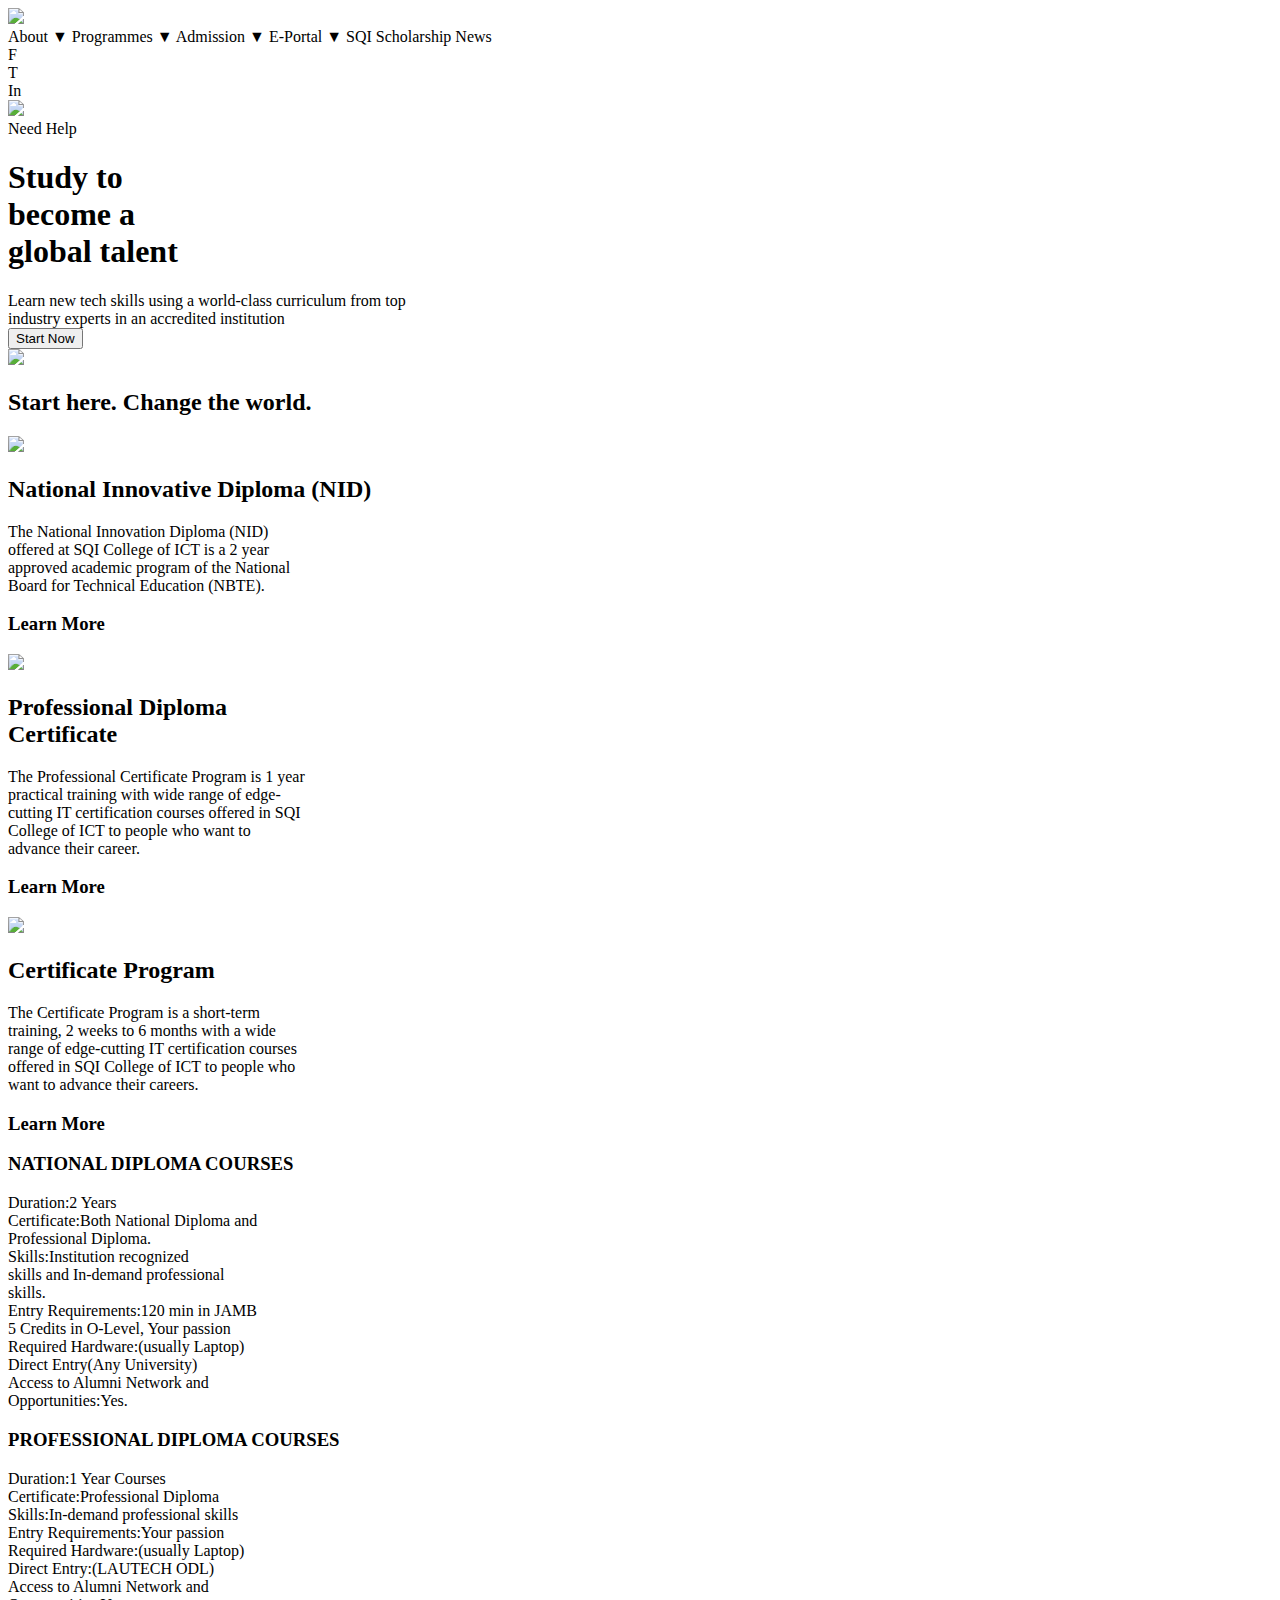
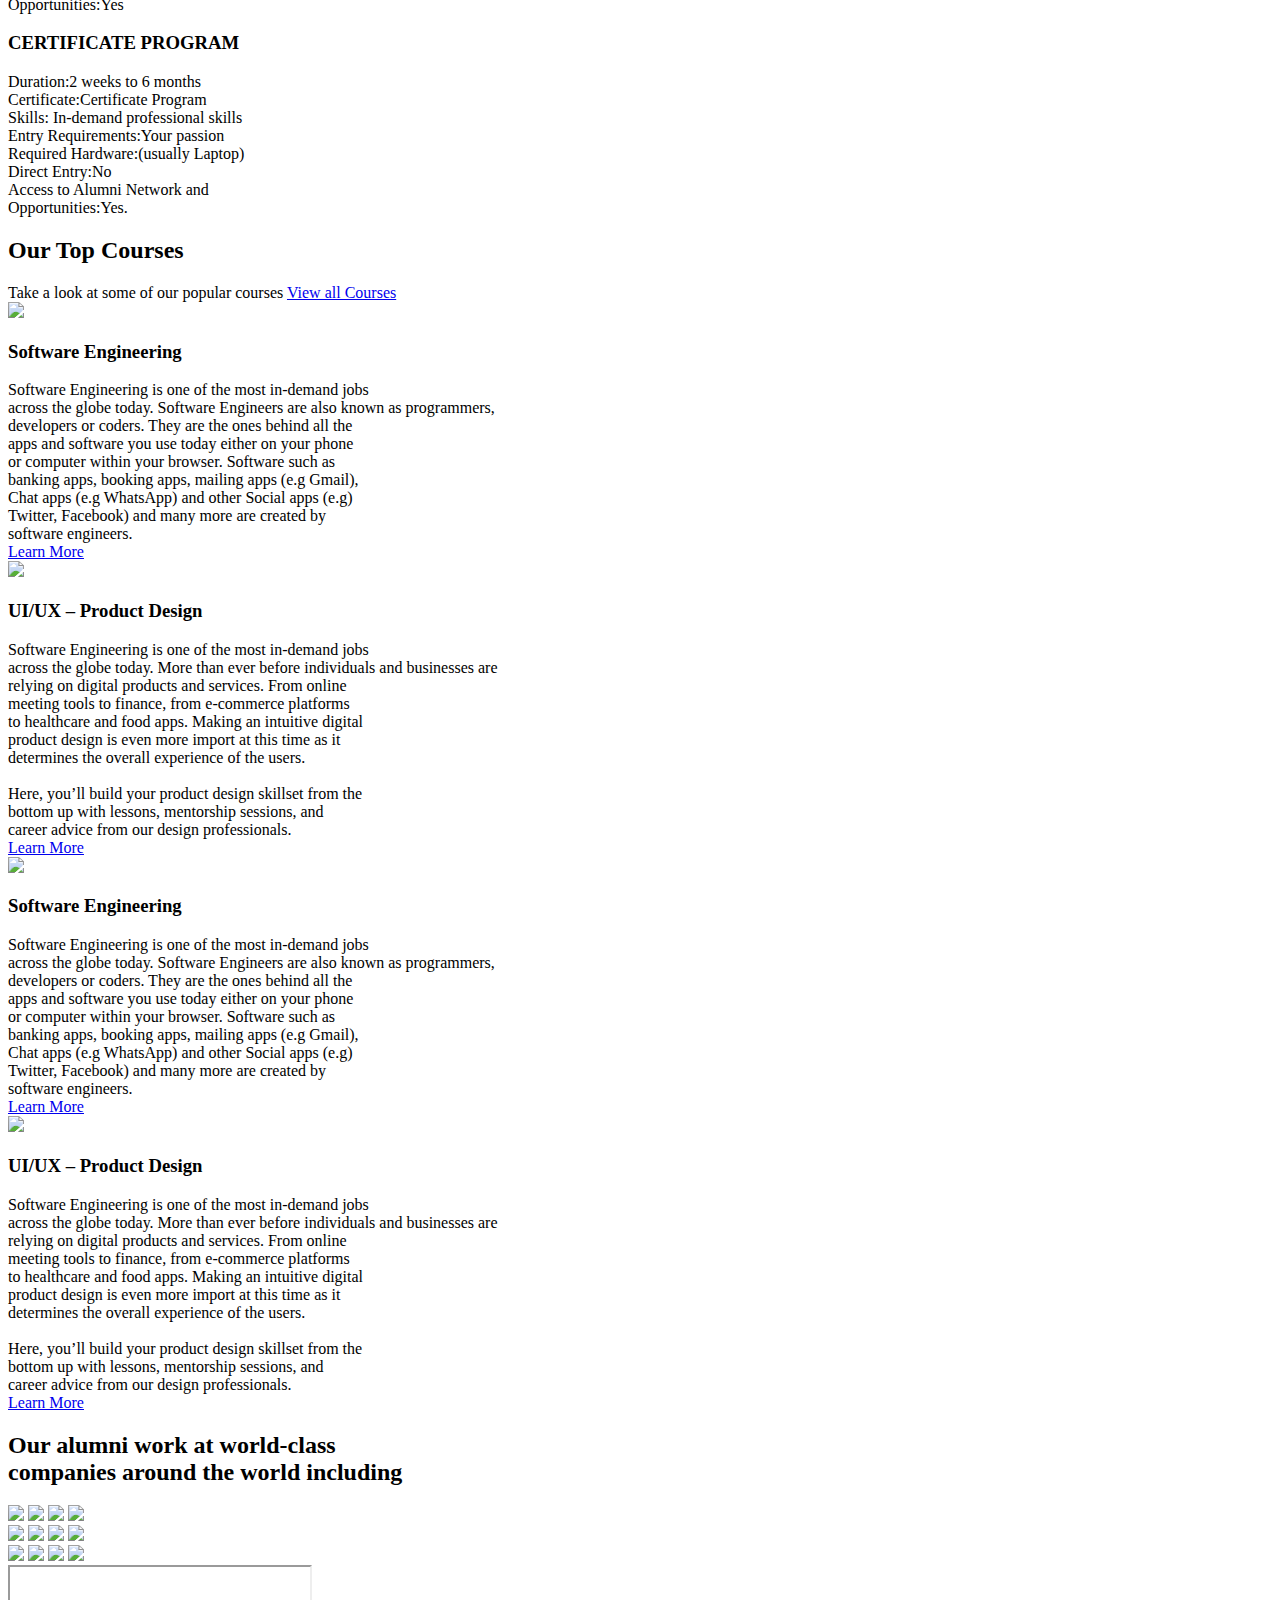
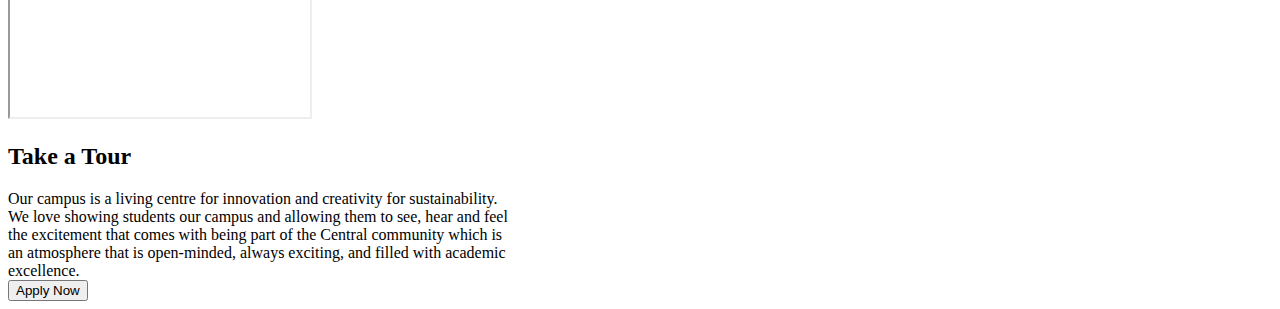
==== main.html @ eefe6066 "An Sqi website clone" ====
<!DOCTYPE html>
<html lang="en">
<head>
    <meta charset="UTF-8">
    <meta name="viewport" content="width=device-width, initial-scale=1.0">
    <title>SQI</title>
    <link rel="stylesheet" href="/SQI_Website/mainstyles.css">
</head>
<body>
    <div class="container">

        <div class="nav">
            <img class="sqi_logo" src="/SQI_Website/media/icon.jpg">
        

            <div class="nav-text">
                <span>About &#9660;</span>
                <span>Programmes &#9660;</span>
                <span>Admission &#9660;</span>
                <span>E-Portal &#9660;</span>
                <span>SQI Scholarship</span>
                <span>News</span>
            </div>
            
        </div>

        <div class="body">

            <div class="socials">
                <div id="facebook">F</div>
                <div id="twitter">T</div>
                <div id="linkedin">In</div>
            </div>

            <div class="whatsapp">
                <img class="whatsapp_logo" src="/SQI_Website/media/whatsapp-logo-icon-free-png.webp">
                <div class="wa-box">Need Help</div>
            </div>

            <div class="welcome_screen">
                <div class="welcome_page">
                    <h1>Study to<br> become a<br> global talent</h1>
                    <span>Learn new tech skills using a world-class curriculum from top <br> industry experts in an accredited institution</span>
                    <br><button class="start_button">Start Now</button>
                
                </div>
                
                <img src="/SQI_Website/media/bg-header-sqi-1.png">
                
            </div>

            <div class="second_page">
                <h2>Start here. Change the world.</h2>

                <div class="picture_container">
                    <div>
                        <img class="picture" src="/SQI_Website/media/college.jpg">
                        <h2>National Innovative Diploma (NID)</h2>
                        <span>The National Innovation Diploma (NID)<br>offered at SQI College of ICT is a 2 year<br> approved academic program of the National<br> Board for Technical Education (NBTE).</span>

                        <h3 class="learn_text">Learn More </h3>
                    </div>
    
                    <div>
                        <img class="picture" src="/SQI_Website/media/prof.jpg">
                        <h2>Professional Diploma<br>Certificate</h2>
                        <span>The Professional Certificate Program is 1 year<br>practical training with wide range of edge-<br>cutting IT certification courses offered in SQI<br>College of ICT to people who want to<br>advance their career.</span>

                        <h3 class="learn_text">Learn More </h3>
                    </div>
    
                    <div>
                        <img class="picture" src="/SQI_Website/media/certificate.jpg">
                        <h2>Certificate Program</h2>
                        <span>The Certificate Program is a short-term<br>training, 2 weeks to 6 months with a wide<br>range of edge-cutting IT certification courses<br>offered in SQI College of ICT to people who<br> want to advance their careers.</span>

                        <h3 class="learn_text">Learn More </h3>
                    </div>

                </div>

                <div class="course_container">
                    <div class="courses">
                        <h3 style="color: black;">NATIONAL DIPLOMA COURSES</h3>
                        <div class="course_text"><span>Duration:</span><span>2 Years</span></div>
    
                        <div class="course_text"><span class="special_text">Certificate:</span><span>Both National Diploma and<br> Professional Diploma.</span></div>
    
                        <div class="course_text"><span class="special_text">Skills:</span><span>Institution recognized<br>skills and In-demand professional<br> skills.</span></div>                        
                        
                        <div class="course_text"><span class="special_text">Entry Requirements:</span><span>120 min in JAMB<br>5 Credits in O-Level, Your passion</span></div>
    
                        <div class="course_text"><span class="special_text">Required Hardware:</span><span>(usually Laptop)</span></div>
    
                        <div class="course_text"><span class="special_text">Direct Entry</span><span>(Any University)</span></div>
    
                        <div class="course_text"><span class="special_text">Access to Alumni Network and<br> Opportunities:</span><span>Yes.</span></div>
    
                    </div>
    
                    <div class="courses">
                        <h3 style="color: black;">PROFESSIONAL DIPLOMA COURSES</h3>
    
                        <div class="course_text"><span class="special_text">Duration:</span><span>1 Year Courses</span></div>

                        <div class="course_text"><span class="special_text">Certificate:</span><span>Professional Diploma</span></div>

                        <div class="course_text"><span class="special_text">Skills:</span><span>In-demand professional skills</span></div>

                        <div class="course_text"><span class="special_text">Entry Requirements:</span><span>Your passion</span></div>

                        <div class="course_text"><span class="special_text">Required Hardware:</span><span>(usually Laptop)</span></div>

                        <div class="course_text"><span class="special_text">Direct Entry:</span><span>(LAUTECH ODL)</span></div>

                        <div class="course_text"><span class="special_text">Access to Alumni Network and<br> Opportunities:</span><span>Yes </span></div>
    
                    </div>
    
                    <div class="courses">
                        <h3 style="color: black;">CERTIFICATE  PROGRAM</h3>

                        <div class="course_text"><span class="special_text">Duration:</span><span>2 weeks to 6 months</span></div>

                        <div class="course_text"><span class="special_text">Certificate:</span><span>Certificate Program</span></div>

                        <div class="course_text"><span class="special_text">Skills:</span><span> In-demand professional skills</span></div>

                        <div class="course_text"><span class="special_text">Entry Requirements:</span><span>Your passion</span></div>

                        <div class="course_text"><span class="special_text">Required Hardware:</span><span>(usually Laptop)</span></div>

                        <div class="course_text"><span class="special_text">Direct Entry:</span><span>No</span></div>

                        <div class="course_text"><span class="special_text">Access to Alumni Network and<br>Opportunities:</span><span>Yes.</span></div>


                    </div>
                </div>
                
                <div>
                    <h2>Our Top Courses</h2>
                    <span>Take a look at some of our popular courses</span>

                    <a href="#">View all Courses</a>

                    <div class="top_courses_container">
                        <div class="top_courses">
                            <div class="software_eng">
                                <img class="soft_img" src="/SQI_Website/media/software-engineering-630x330-1.webp">
                                
                                <h3>Software Engineering</h3>
        
                                <span>Software Engineering is one of the most in-demand jobs<br>across the globe today.</span>
        
                                <span>Software Engineers are also known as programmers,<br>developers or coders. They are the ones behind all the<br>apps and software you use today either on your phone<br>or computer within your browser. Software such as<br>banking apps, booking apps, mailing apps (e.g Gmail),<br>Chat apps (e.g WhatsApp) and other Social apps (e.g)<br>Twitter, Facebook) and many more are created by<br>software engineers.<br></span>
        
                                <a href="#">Learn More</a>
                            </div>
        
                            <div class="ui_ux">
                                <img class="ui_img" src="/SQI_Website/media/product.jpg">
                                
                                <h3>UI/UX – Product Design</h3>
        
                                <span>Software Engineering is one of the most in-demand jobs<br>across the globe today.</span>
        
                                <span>More than ever before individuals and businesses are<br>relying on digital products and services. From online<br>meeting tools to finance, from e-commerce platforms<br>to healthcare and food apps. Making an intuitive digital<br>product design is even more import at this time as it<br>determines the overall experience of the users.<br> <br>Here, you’ll build your product design skillset from the<br>bottom up with lessons, mentorship sessions, and<br>career advice from our design professionals.<br></span>
                                <a href="#">Learn More</a>
                            </div>
                        </div>
    
                        <div class="top_courses2">
                            <div class="software_eng">
                                <img class="soft_img" src="/SQI_Website/media/software-engineering-630x330-1.webp">
                                
                                <h3>Software Engineering</h3>
        
                                <span>Software Engineering is one of the most in-demand jobs<br>across the globe today.</span>
        
                                <span>Software Engineers are also known as programmers,<br>developers or coders. They are the ones behind all the<br>apps and software you use today either on your phone<br>or computer within your browser. Software such as<br>banking apps, booking apps, mailing apps (e.g Gmail),<br>Chat apps (e.g WhatsApp) and other Social apps (e.g)<br>Twitter, Facebook) and many more are created by<br>software engineers.<br></span>
        
                                <a href="#">Learn More</a>
                            </div>
        
                            <div class="ui_ux">
                                <img class="ui_img" src="/SQI_Website/media/product.jpg">
                                
                                <h3>UI/UX – Product Design</h3>
        
                                <span>Software Engineering is one of the most in-demand jobs<br>across the globe today.</span>
        
                                <span>More than ever before individuals and businesses are<br>relying on digital products and services. From online<br>meeting tools to finance, from e-commerce platforms<br>to healthcare and food apps. Making an intuitive digital<br>product design is even more import at this time as it<br>determines the overall experience of the users.<br> <br>Here, you’ll build your product design skillset from the<br>bottom up with lessons, mentorship sessions, and<br>career advice from our design professionals.<br></span>
                                <a href="#">Learn More</a>
                            </div>
                        </div>

                    </div> 

                    <h2>Our alumni work at world-class<br>companies around the world including</h2>
                        
                    <div class="logos">
                        <img src="/SQI_Website/media/google.png">
                        <img src="/SQI_Website/media/Interswitch.png">
                        <img src="/SQI_Website/media/Andela-log-landscape-blue-400px.png">
                        <img src="/SQI_Website/media/Microsoft_logo.png">
                    </div>

                    <div class="logos">
                        <img src="/SQI_Website/media/Paystack.png">
                        <img src="/SQI_Website/media/brewery.png">
                        <img src="/SQI_Website/media/Wema-Bank-Logo.png">
                        <img src="/SQI_Website/media/clan-logo.png">
                    </div>

                    <div class="logos">
                        <img src="/SQI_Website/media/edozzier.png">
                        <img src="/SQI_Website/media/moneymie.png">
                        <img src="/SQI_Website/media/Nigerian_Army.png">
                        <img src="/SQI_Website/media/aella-credit.png">
                    </div>

                </div>              
            </div>
                
            </div>

            <div class="tour_page">

                <iframe class="yt_vid" title="Campus Tour | SQI College of ICT, Ibadan" src=""></iframe>

                <div class="tour_text">
                    <h2><strong>Take a Tour</strong></h2>
                    <span>Our campus is a living centre for innovation and creativity for sustainability.<br> We love showing students our campus and allowing them to see, hear and feel<br> the excitement that comes with being part of the Central community which is<br>an atmosphere that is open-minded, always exciting, and filled with academic<br> excellence.<br></span>
                    <button class="apply_but">Apply Now</button>
                </div>
        </div>



        <div class="footer"></div>

    </div>
</body>
</html>
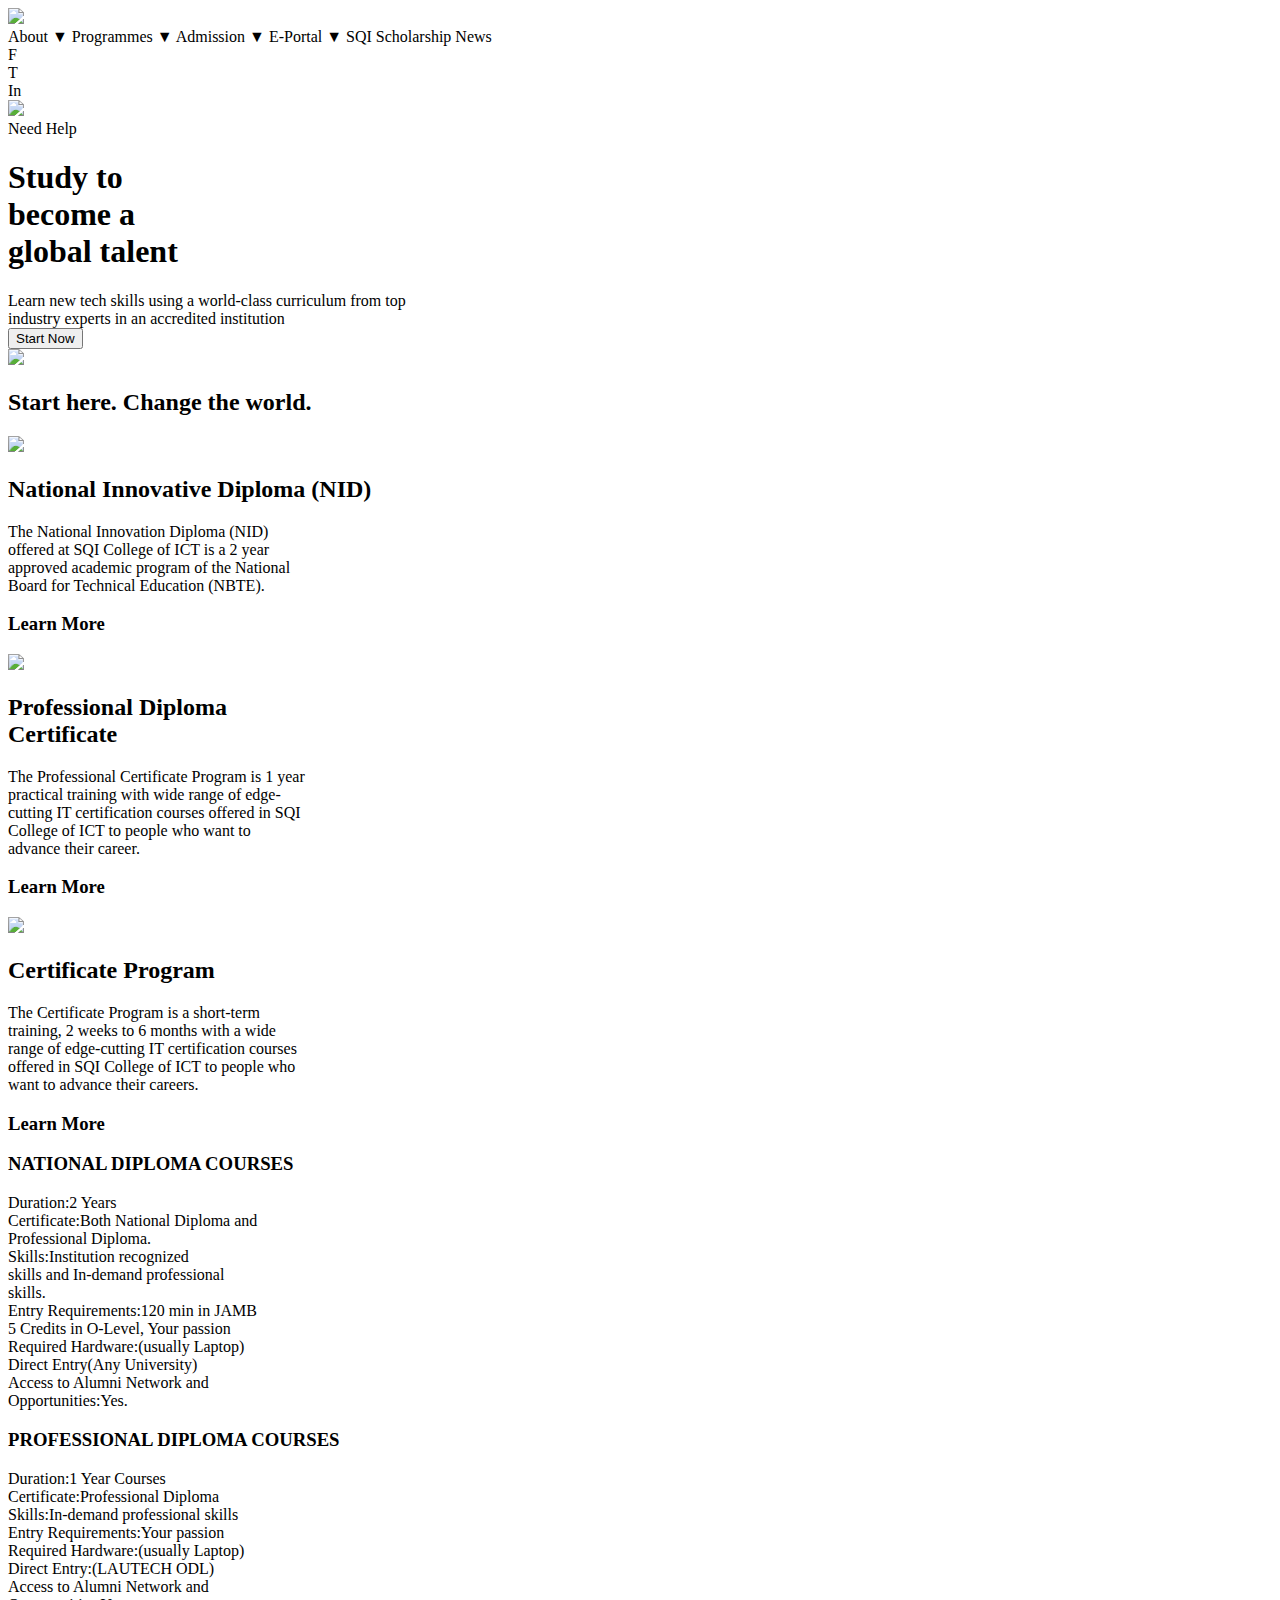
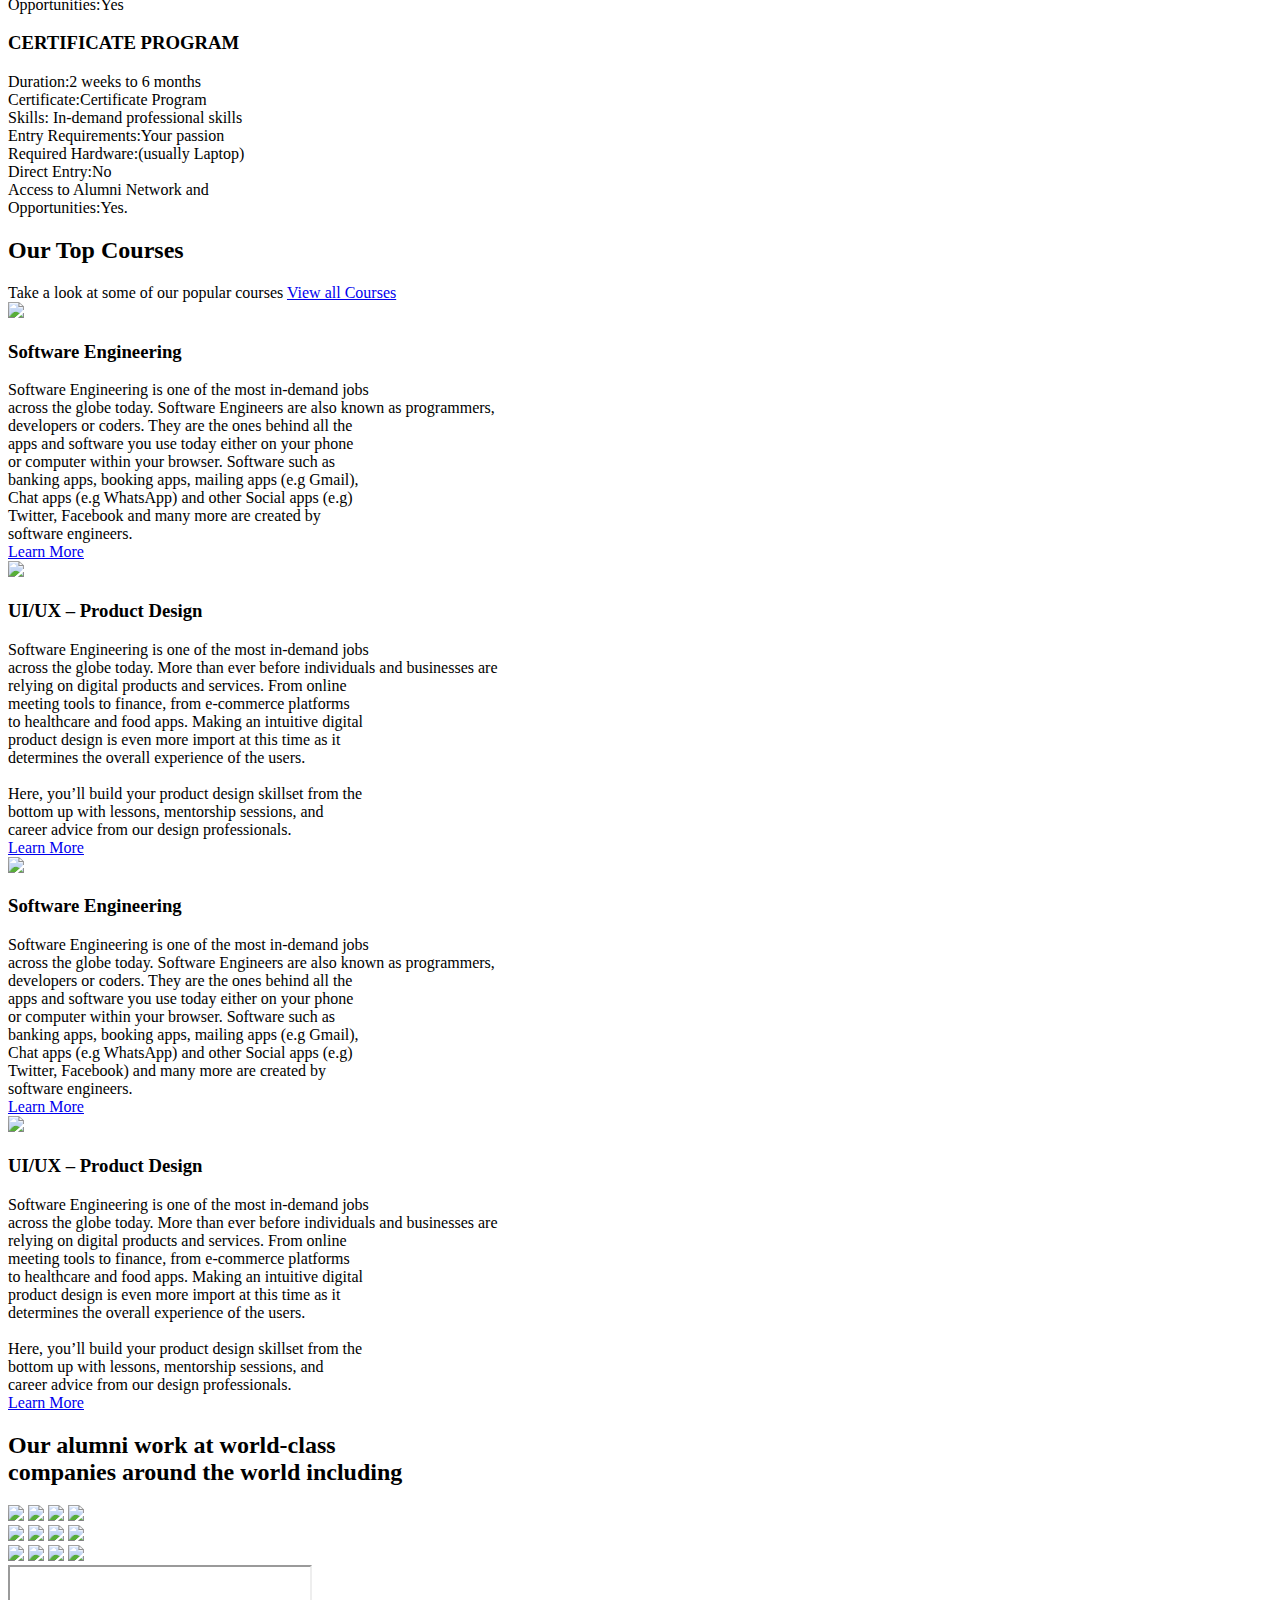
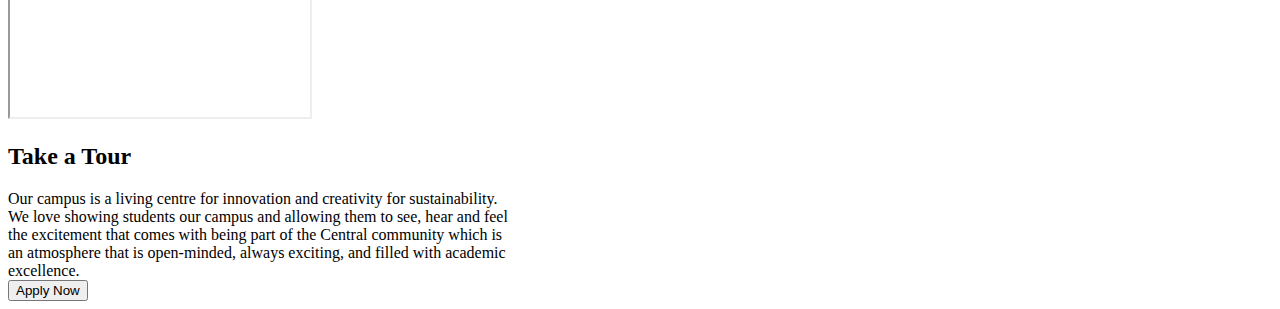
==== commit 708dda2f: "adding more features" ====
--- a/main.html
+++ b/main.html
@@ -39,7 +39,7 @@
 
             <div class="welcome_screen">
                 <div class="welcome_page">
-                    <h1>Study to<br> become a<br> global talent</h1>
+                    <h1 class="study_text">Study to<br> become a<br> global talent</h1>
                     <span>Learn new tech skills using a world-class curriculum from top <br> industry experts in an accredited institution</span>
                     <br><button class="start_button">Start Now</button>
                 
@@ -81,7 +81,7 @@
 
                 <div class="course_container">
                     <div class="courses">
-                        <h3 style="color: black;">NATIONAL DIPLOMA COURSES</h3>
+                        <h3 style="color: black;" class="nat_dip">NATIONAL DIPLOMA COURSES</h3>
                         <div class="course_text"><span>Duration:</span><span>2 Years</span></div>
     
                         <div class="course_text"><span class="special_text">Certificate:</span><span>Both National Diploma and<br> Professional Diploma.</span></div>
@@ -153,7 +153,7 @@
         
                                 <span>Software Engineering is one of the most in-demand jobs<br>across the globe today.</span>
         
-                                <span>Software Engineers are also known as programmers,<br>developers or coders. They are the ones behind all the<br>apps and software you use today either on your phone<br>or computer within your browser. Software such as<br>banking apps, booking apps, mailing apps (e.g Gmail),<br>Chat apps (e.g WhatsApp) and other Social apps (e.g)<br>Twitter, Facebook) and many more are created by<br>software engineers.<br></span>
+                                <span>Software Engineers are also known as programmers,<br>developers or coders. They are the ones behind all the<br>apps and software you use today either on your phone<br>or computer within your browser. Software such as<br>banking apps, booking apps, mailing apps (e.g Gmail),<br>Chat apps (e.g WhatsApp) and other Social apps (e.g)<br>Twitter, Facebook and many more are created by<br>software engineers.<br></span>
         
                                 <a href="#">Learn More</a>
                             </div>
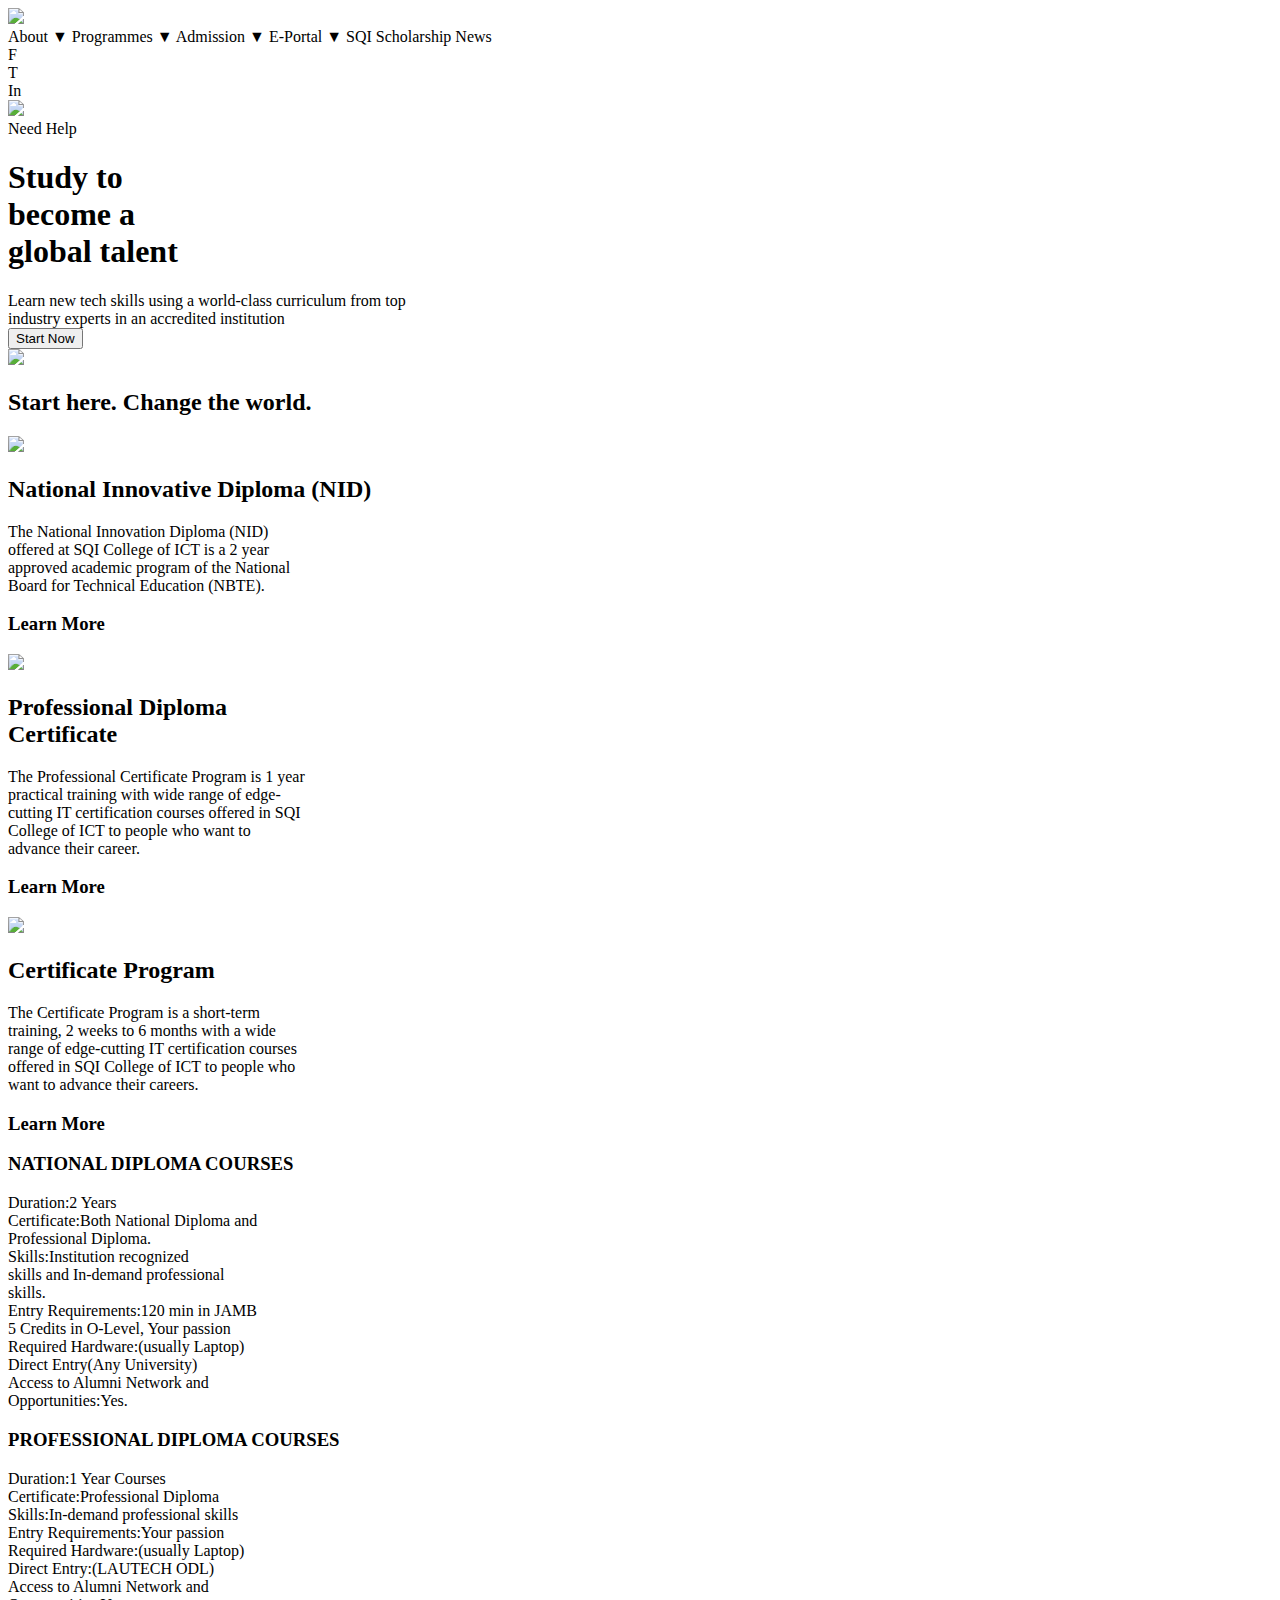
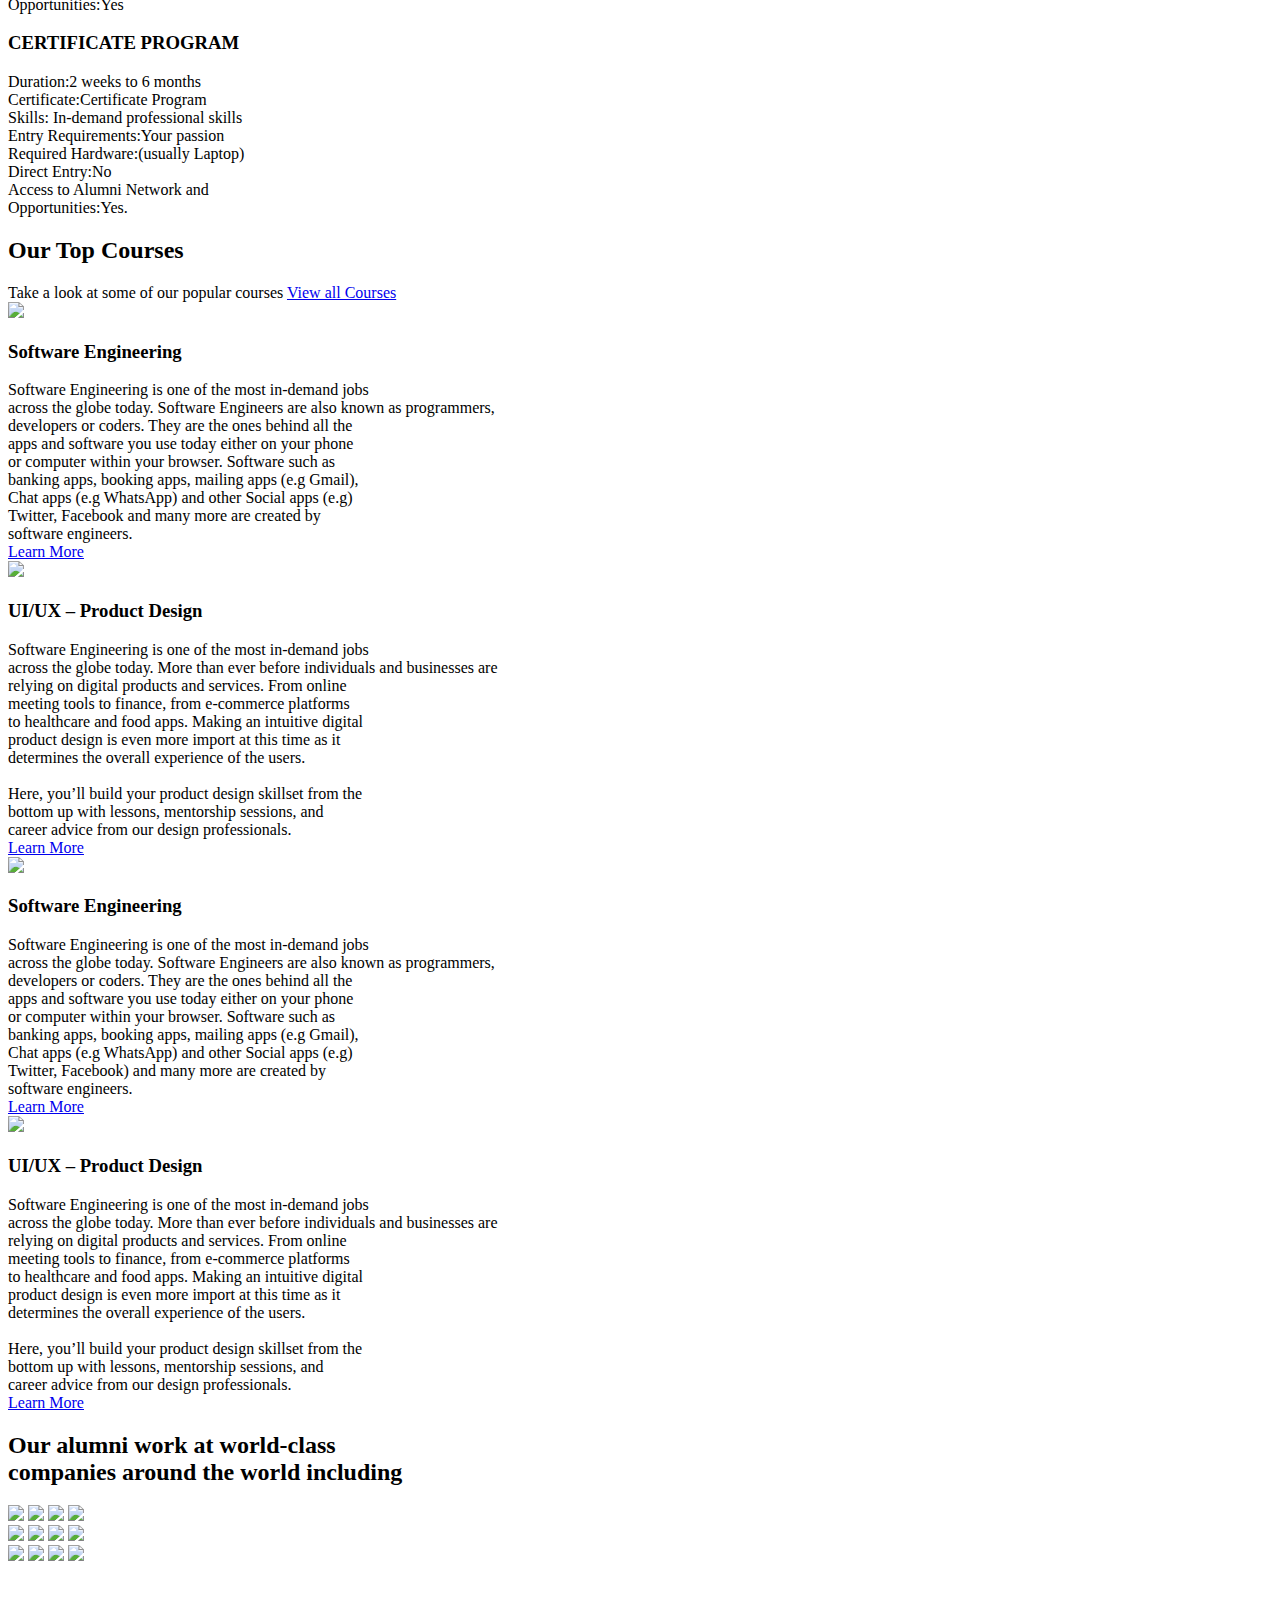
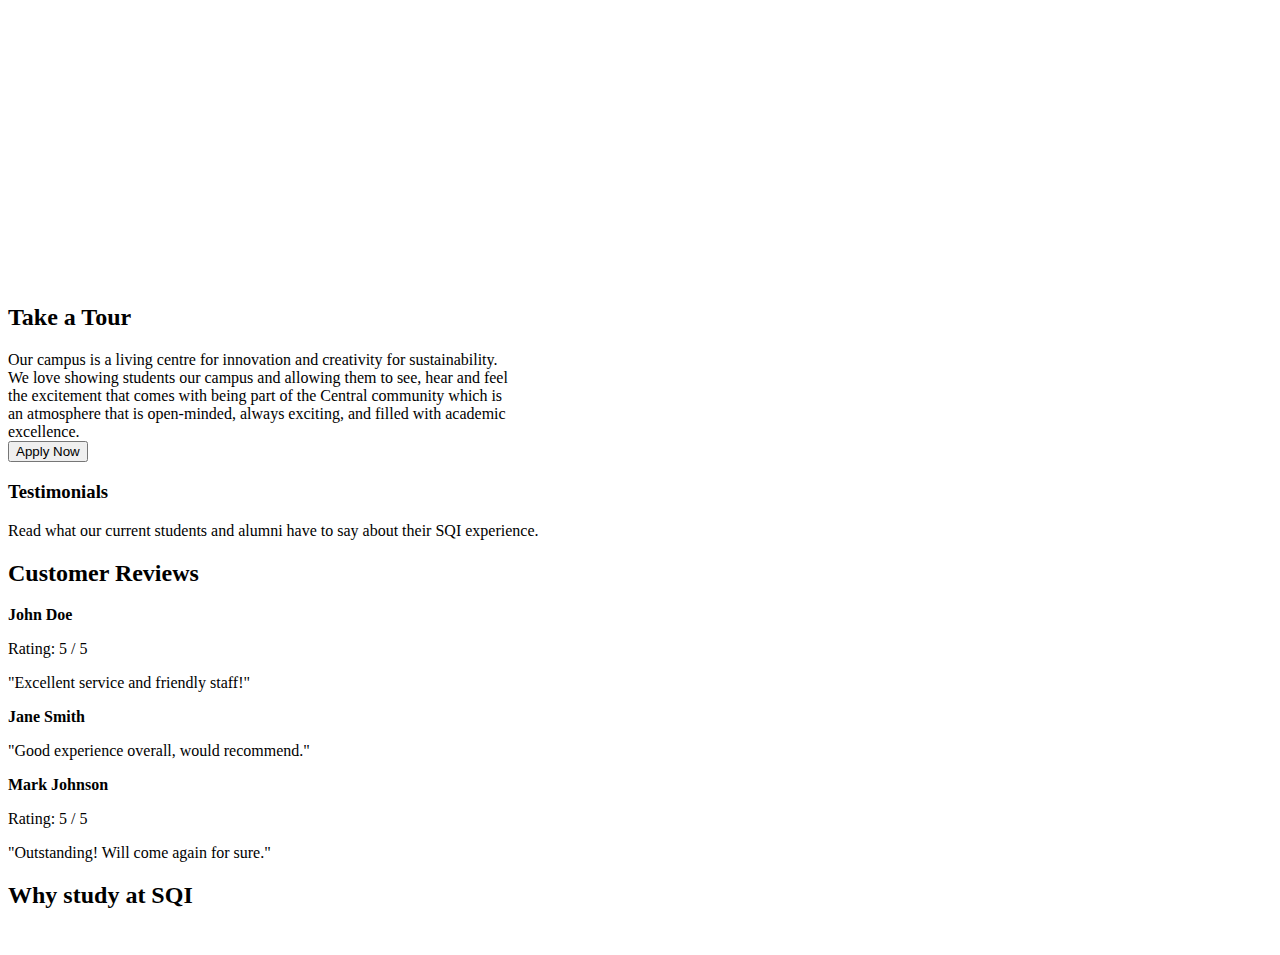
==== commit 48e40919: "new changes" ====
--- a/main.html
+++ b/main.html
@@ -227,7 +227,7 @@
 
             <div class="tour_page">
 
-                <iframe class="yt_vid" title="Campus Tour | SQI College of ICT, Ibadan" src=""></iframe>
+                <iframe class="yt_vid" width="560" height="315" src="https://www.youtube.com/embed/HgC6bjMbqpw?si=ZEEUD8LcL0NKlzmi&amp;controls=0" title="SQI College OF ICT  " frameborder="0" allow="accelerometer; autoplay; clipboard-write; encrypted-media; gyroscope; picture-in-picture; web-share" referrerpolicy="strict-origin-when-cross-origin" allowfullscreen></iframe>
 
                 <div class="tour_text">
                     <h2><strong>Take a Tour</strong></h2>
@@ -236,6 +236,47 @@
                 </div>
         </div>
 
+        <div class="testimonials">
+            <div class="testi_text">
+                <h3>Testimonials</h3>
+                <span>Read what our current students and alumni have to say about their SQI experience.</span>
+            </div>
+
+                        <h2>Customer Reviews</h2>
+            <div class="reviews-container">
+                <div class="review-box">
+                    <p><strong>John Doe</strong></p>
+                    <p>Rating: 5 / 5</p>
+                    <p>"Excellent service and friendly staff!"</p>
+                </div>
+                <div class="review-box">
+                    <p><strong>Jane Smith</strong></p>
+                    <i class="fa-solid fa-star"></i>
+                    <p>"Good experience overall, would recommend."</p>
+                </div>
+                <div class="review-box">
+                    <p><strong>Mark Johnson</strong></p>
+                    <p>Rating: 5 / 5</p>
+                    <p>"Outstanding! Will come again for sure."</p>
+                </div>
+            </div>
+
+        </div>
+
+        <div class="why_study">
+            <h2>Why study at SQI</h2>
+
+            <div></div>
+
+            <div></div>
+
+            <img>
+
+        </div>
+
+        <div class="FAQ">
+
+        </div>
 
 
         <div class="footer"></div>
